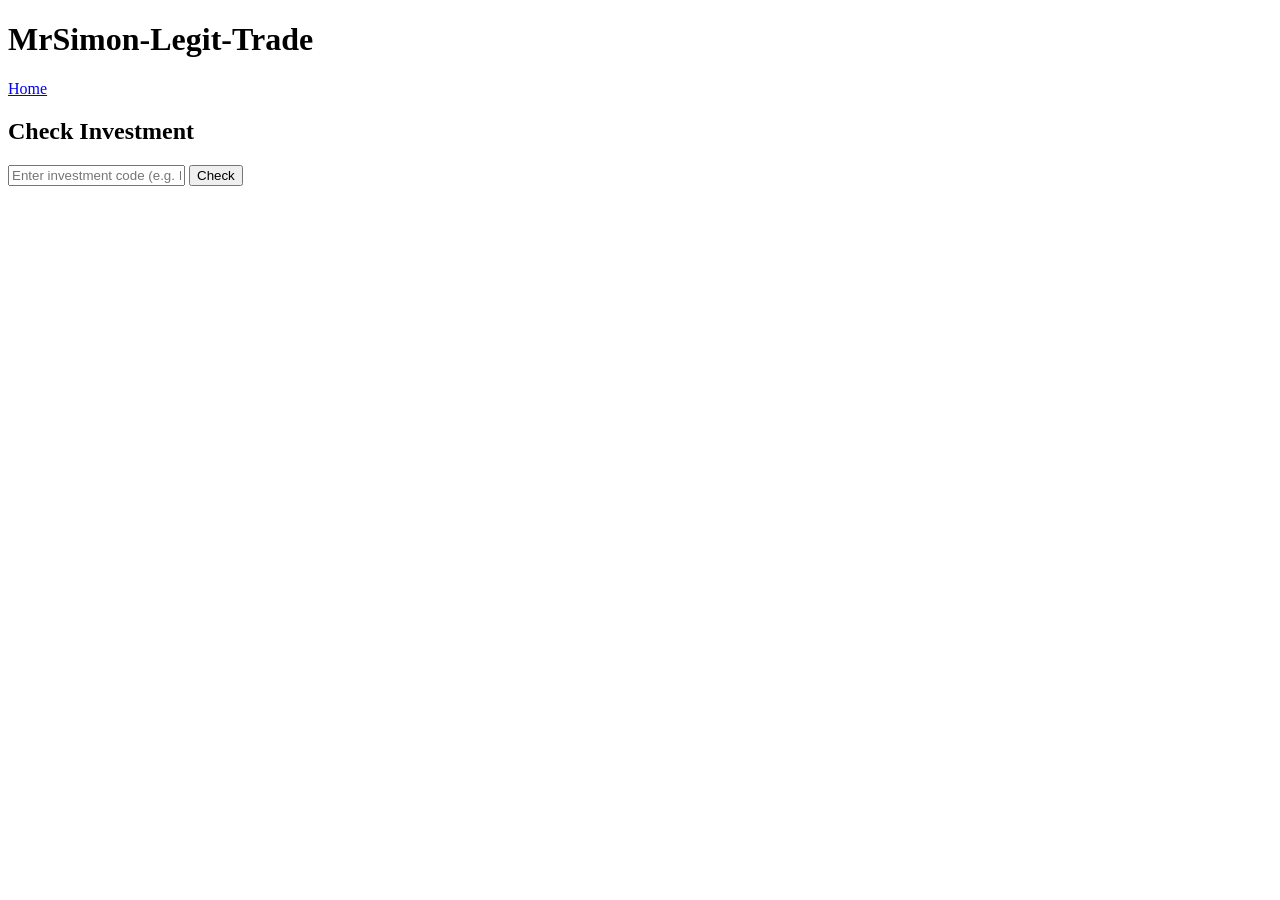
==== dashboard.html @ 0f5fc234 "Add files via upload" ====
<!doctype html>
<html lang="en">
<head>
  <meta charset="utf-8" />
  <meta name="viewport" content="width=device-width,initial-scale=1" />
  <title>Dashboard - GreenVest</title>
  <link rel="stylesheet" href="css/style.css">
</head>
<body>
  <header class="site-header">
    <h1 class="brand">MrSimon-Legit-Trade</h1>
    <nav>
      <a class="nav-link" href="index.html">Home</a>
    </nav>
  </header>

  <main class="container">
    <section class="dashboard">
      <h2>Check Investment</h2>
      <div class="card small">
        <input id="codeInput" placeholder="Enter investment code (e.g. INV10A)" />
        <button id="checkBtn">Check</button>
      </div>

      <div id="result" class="card result" hidden>
        <div id="resContent"></div>
        <div class="actions">
          <button id="withdrawBtn">Request Withdrawal</button>
        </div>
      </div>

      <div id="invalid" class="card invalid" hidden>Invalid Code</div>
    </section>
  </main>

  <script src="js/data.js"></script>
  <script src="js/dashboard.js"></script>
</body>
</html>
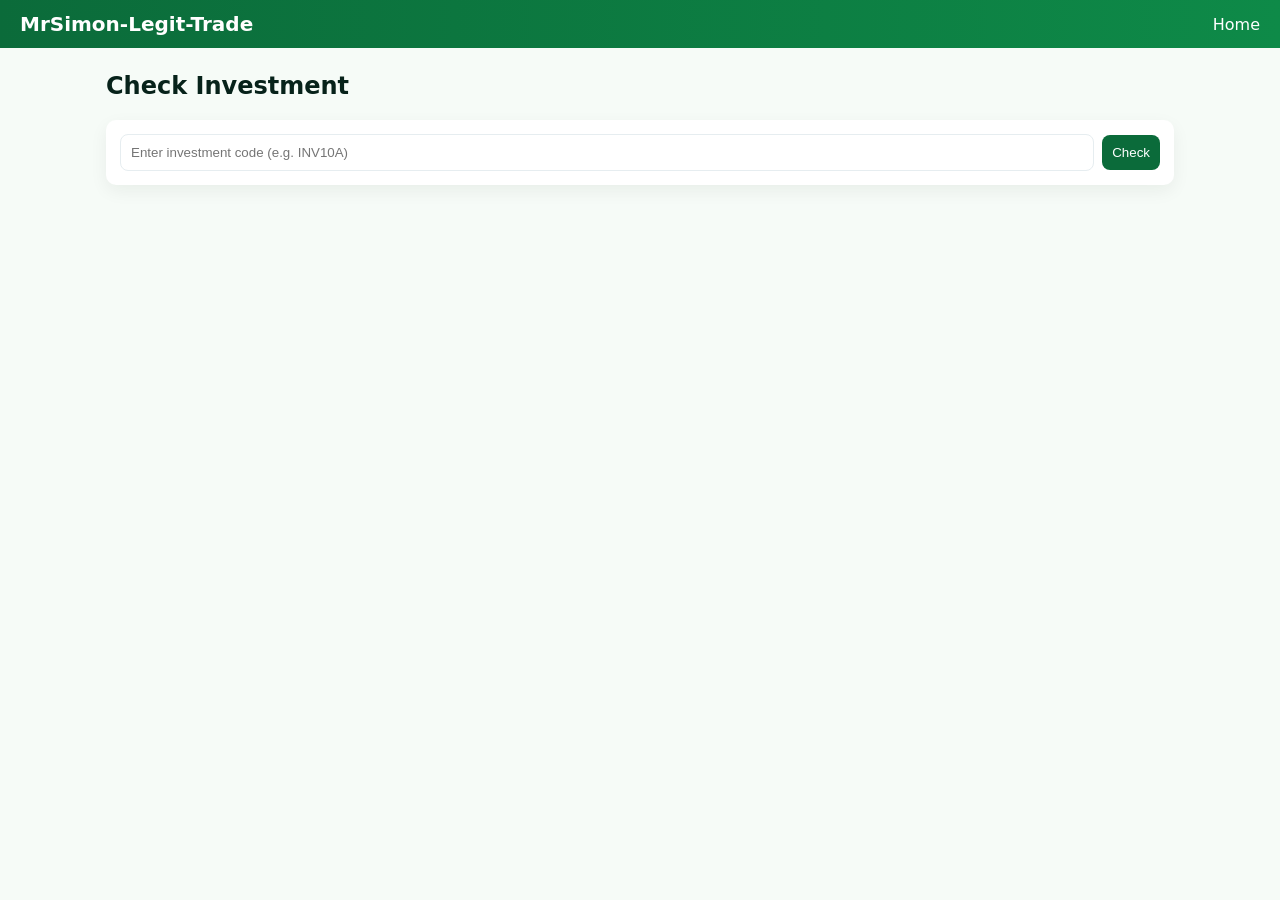
==== commit b12bd6f6: "Add files via upload" ====
--- a/dashboard.html
+++ b/dashboard.html
@@ -4,7 +4,7 @@
   <meta charset="utf-8" />
   <meta name="viewport" content="width=device-width,initial-scale=1" />
   <title>Dashboard - GreenVest</title>
-  <link rel="stylesheet" href="css/style.css">
+  <link rel="stylesheet" href="style.css">
 </head>
 <body>
   <header class="site-header">
@@ -33,7 +33,7 @@
     </section>
   </main>
 
-  <script src="js/data.js"></script>
-  <script src="js/dashboard.js"></script>
+  <script src="data.js"></script>
+  <script src="dashboard.js"></script>
 </body>
 </html>
--- a/style.css
+++ b/style.css
@@ -0,0 +1,33 @@
+:root{
+  --accent:#0b6b3a;
+  --muted:#64748b;
+  --card:#ffffff;
+  --bg:#f6fbf7;
+}
+*{box-sizing:border-box}
+body{font-family:Inter,system-ui,Segoe UI,Roboto,Arial;background:var(--bg);margin:0;color:#07221a}
+.site-header{display:flex;justify-content:space-between;align-items:center;padding:12px 20px;background:linear-gradient(90deg,var(--accent),#0e8a48);color:#fff}
+.brand{margin:0;font-size:20px}
+.nav-link{color:#fff;text-decoration:none}
+.container{max-width:1100px;margin:24px auto;padding:0 16px}
+.hero{background:linear-gradient(180deg,rgba(11,107,58,0.06),transparent);padding:18px;border-radius:10px;margin-bottom:18px}
+.live-stats{display:flex;gap:20px;margin-top:10px;color:var(--muted)}
+.plans{display:grid;grid-template-columns:repeat(auto-fit,minmax(220px,1fr));gap:16px;margin-top:18px}
+.card{background:var(--card);padding:14px;border-radius:10px;box-shadow:0 6px 18px rgba(2,30,13,0.06)}
+.card.small{display:flex;gap:8px;align-items:center}
+.card .title{font-weight:600;margin-bottom:6px}
+.plan-amount{font-size:18px;font-weight:700}
+.progress{height:10px;background:#e6f2ea;border-radius:999px;overflow:hidden;margin-top:10px}
+.progress > i{display:block;height:100%;background:linear-gradient(90deg,var(--accent),#13b463);width:0%;transition:width 1s ease}
+.meta{display:flex;justify-content:space-between;font-size:13px;color:var(--muted);margin-top:8px}
+.plan-card .cta{margin-top:12px;display:flex;gap:8px}
+.btn{background:var(--accent);color:#fff;padding:8px 12px;border-radius:8px;border:0;cursor:pointer}
+.btn.ghost{background:transparent;color:var(--accent);border:1px solid rgba(11,107,58,0.12)}
+.notif{position:fixed;left:16px;bottom:16px;background:#fff;padding:10px 14px;border-radius:8px;box-shadow:0 8px 30px rgba(2,30,13,0.08);min-width:220px;display:none}
+.count{font-weight:700;color:var(--accent)}
+.dashboard .result{margin-top:12px}
+.invalid{margin-top:12px;color:#8b1a1a;background:#fff0f0}
+input#codeInput{flex:1;padding:10px;border-radius:8px;border:1px solid #e6edf0}
+button#checkBtn{padding:10px;border-radius:8px;border:0;background:var(--accent);color:#fff}
+.actions{margin-top:12px}
+@media(max-width:520px){.live-stats{flex-direction:column;gap:6px}}
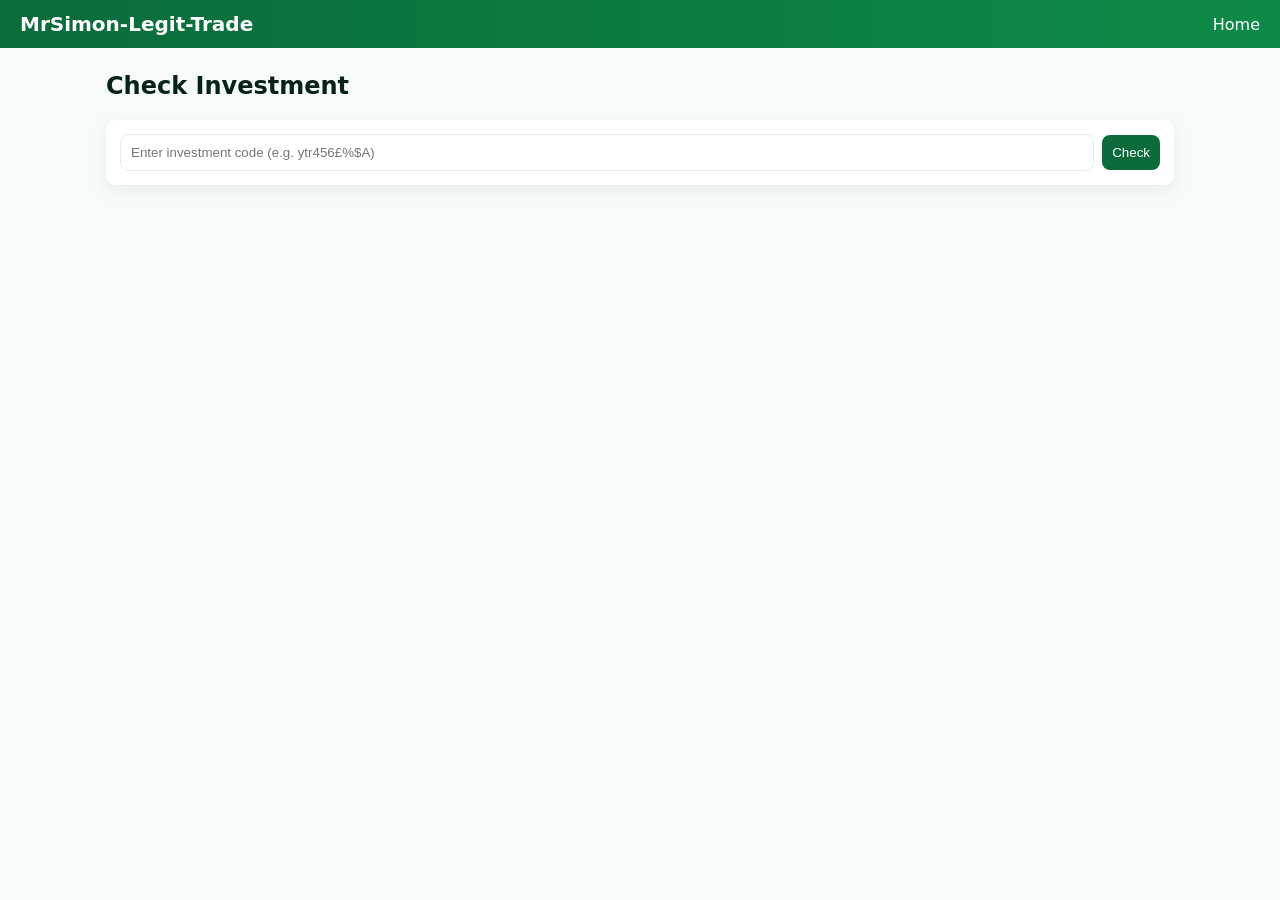
==== commit 9a689f75: "Add files via upload" ====
--- a/dashboard.html
+++ b/dashboard.html
@@ -18,7 +18,7 @@
     <section class="dashboard">
       <h2>Check Investment</h2>
       <div class="card small">
-        <input id="codeInput" placeholder="Enter investment code (e.g. INV10A)" />
+        <input id="codeInput" placeholder="Enter investment code (e.g. ytr456£%$A)" />
         <button id="checkBtn">Check</button>
       </div>
 
